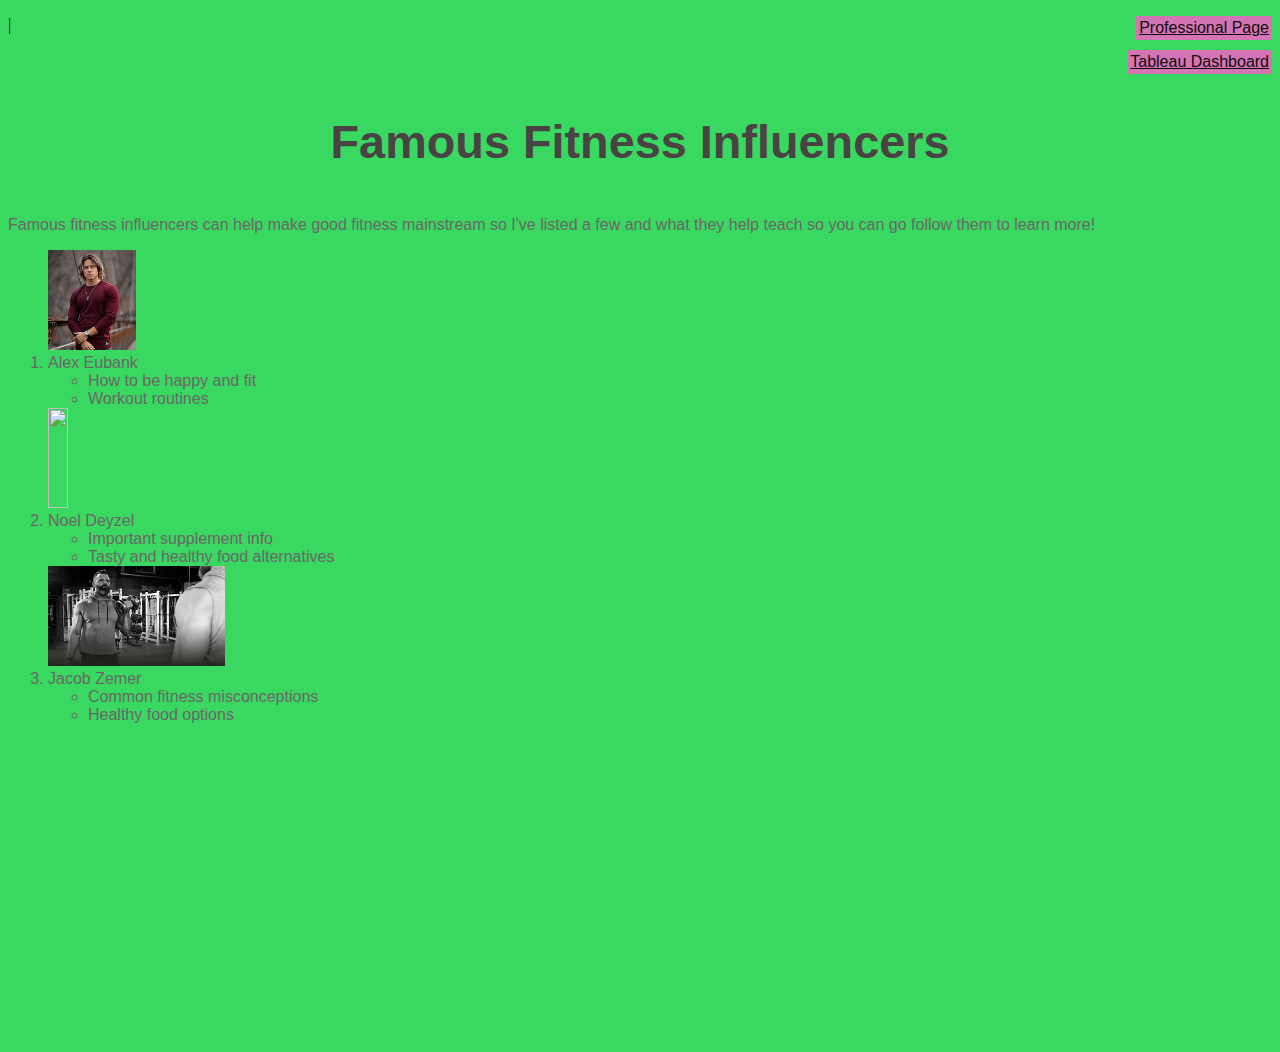
==== famous.html @ 152220f6 "Add files via upload" ====
<!DOCTYPE html>
<html lang="en">
<head>
    <meta charset="UTF-8">
    <meta http-equiv="X-UA-Compatible" content="IE=edge">
    <meta name="viewport" content="width=device-width, initial-scale=1.0">
    <title>Garrett's Fitness Page</title>
    <link rel="stylesheet" href="style.css">
</head>
<body>
    <a class="menu" href="index.html">Professional Page</a>
    <p> | </p>
    <a class="menu" href="tableau.html">Tableau Dashboard</a>
    <br>
    <div class="header">
        <h3>Famous Fitness Influencers</h3>
    </div>
    <div>
        <p class="text">Famous fitness influencers can help make good fitness mainstream so I've listed a few and what they help teach so you can go follow them to learn more!</p>
    </div>
    <div class="text">
        <ol>
            <img class="image" src="../alexe.jpg">
            <li>Alex Eubank 
                <ul>
                    <li>How to be happy and fit</li>
                    <li>Workout routines</li>
                </ul>
            </li>
            <img class="image" src="../noeld.jpg">
            <li>Noel Deyzel
                <ul>
                    <li>Important supplement info</li>
                    <li>Tasty and healthy food alternatives</li>
                </ul>
            </li>
            <img class="image" src="../jacobz.jpg">
            <li>Jacob Zemer
                <ul>
                    <li>Common fitness misconceptions</li>
                    <li>Healthy food options</li>
                </ul>
            </li>
        </ol> 
    </div>
    <iframe class="video" width="560" height="315" src="https://www.youtube.com/embed/bzMSDM9_iQQ" title="YouTube video player" frameborder="0" allow="accelerometer; autoplay; clipboard-write; encrypted-media; gyroscope; picture-in-picture" allowfullscreen></iframe>
</body>
</html>
---- style.css ----
body{
    background-color: rgb(57, 216, 97);
}

.image{
    height: 100px;
    width: fit-content;
}
.menu{
    font-family: Arial, Helvetica, sans-serif;
    color: rgb(14, 13, 13);
    padding: 3px;
    background-color: rgb(212, 116, 180);
    float: right;
}

.header{
    font-family:'Gill Sans', 'Gill Sans MT', Calibri, 'Trebuchet MS', sans-serif;
    color: rgb(73, 67, 67);
    font-size: 40px;
    text-align: center;
}
.video{
    height: 300px;
    width: 600px;
    text-align: center;
    margin: auto;
}

.text{
    font-family: 'Franklin Gothic Medium', 'Arial Narrow', Arial, sans-serif;
    color: rgb(107, 102, 102);  
    position:initial;
}
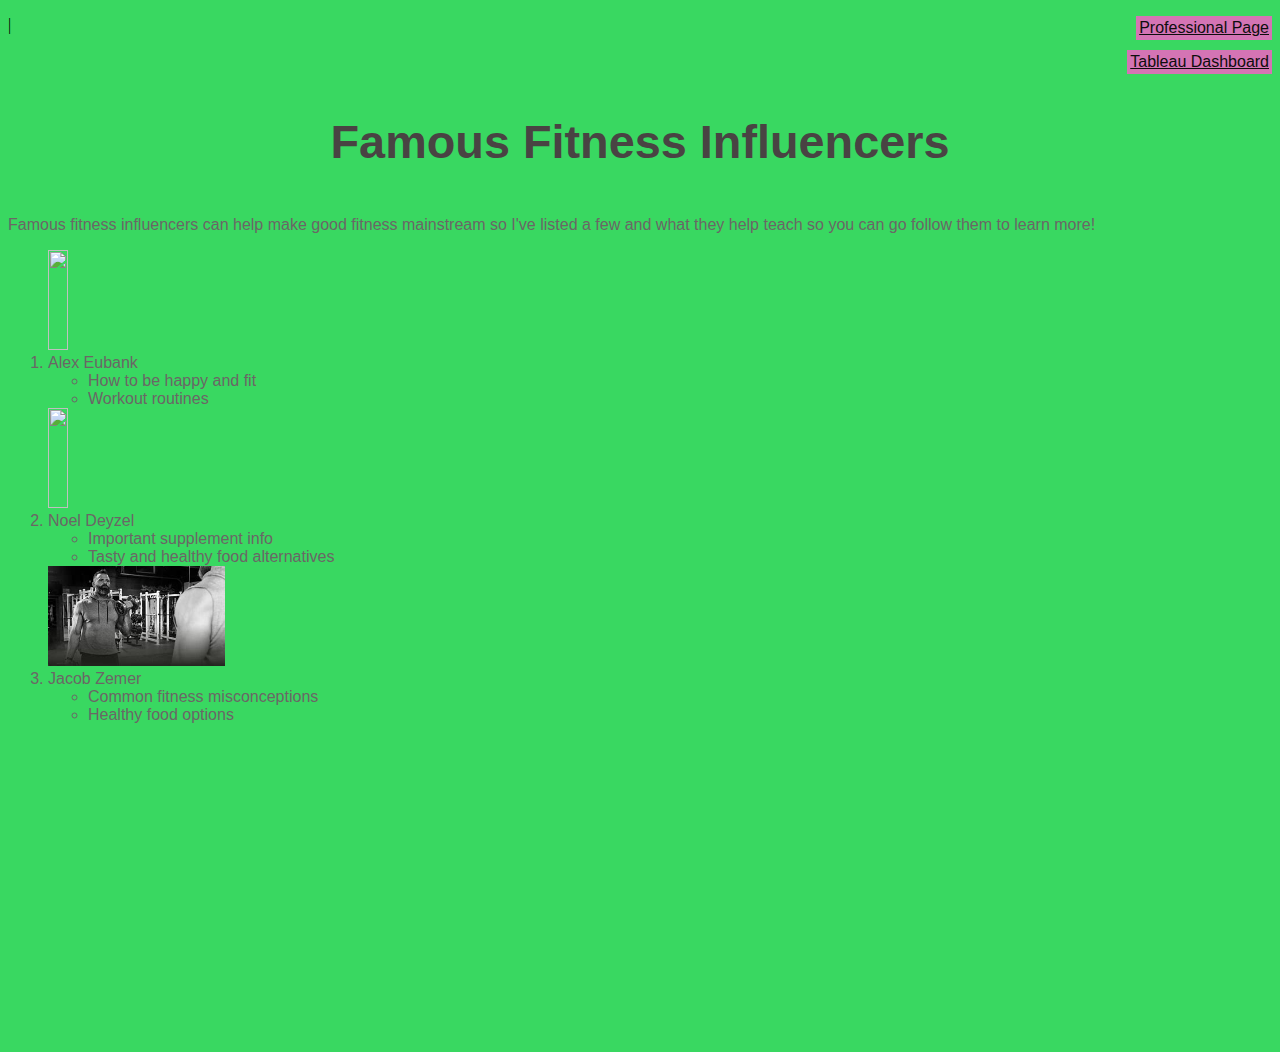
==== commit d46e2e81: "Add files via upload" ====
--- a/famous.html
+++ b/famous.html
@@ -20,7 +20,7 @@
     </div>
     <div class="text">
         <ol>
-            <img class="image" src="../alexe.jpg">
+            <img class="image" src="https://www.google.com/imgres?imgurl=https%3A%2F%2Fbookingagentinfo.com%2Fwp-content%2Fuploads%2F2022%2F06%2FAlex-Eubank.png&imgrefurl=https%3A%2F%2Fbookingagentinfo.com%2Fcelebrity%2Falex-eubank%2F&tbnid=vxrKCSf-YrQxWM&vet=12ahUKEwiBmp-Yzev7AhWYgI4IHWT8DTwQMygpegUIARClAg..i&docid=lBAbNrm_4m_V9M&w=400&h=400&q=alex%20eubank&ved=2ahUKEwiBmp-Yzev7AhWYgI4IHWT8DTwQMygpegUIARClAg">
             <li>Alex Eubank 
                 <ul>
                     <li>How to be happy and fit</li>
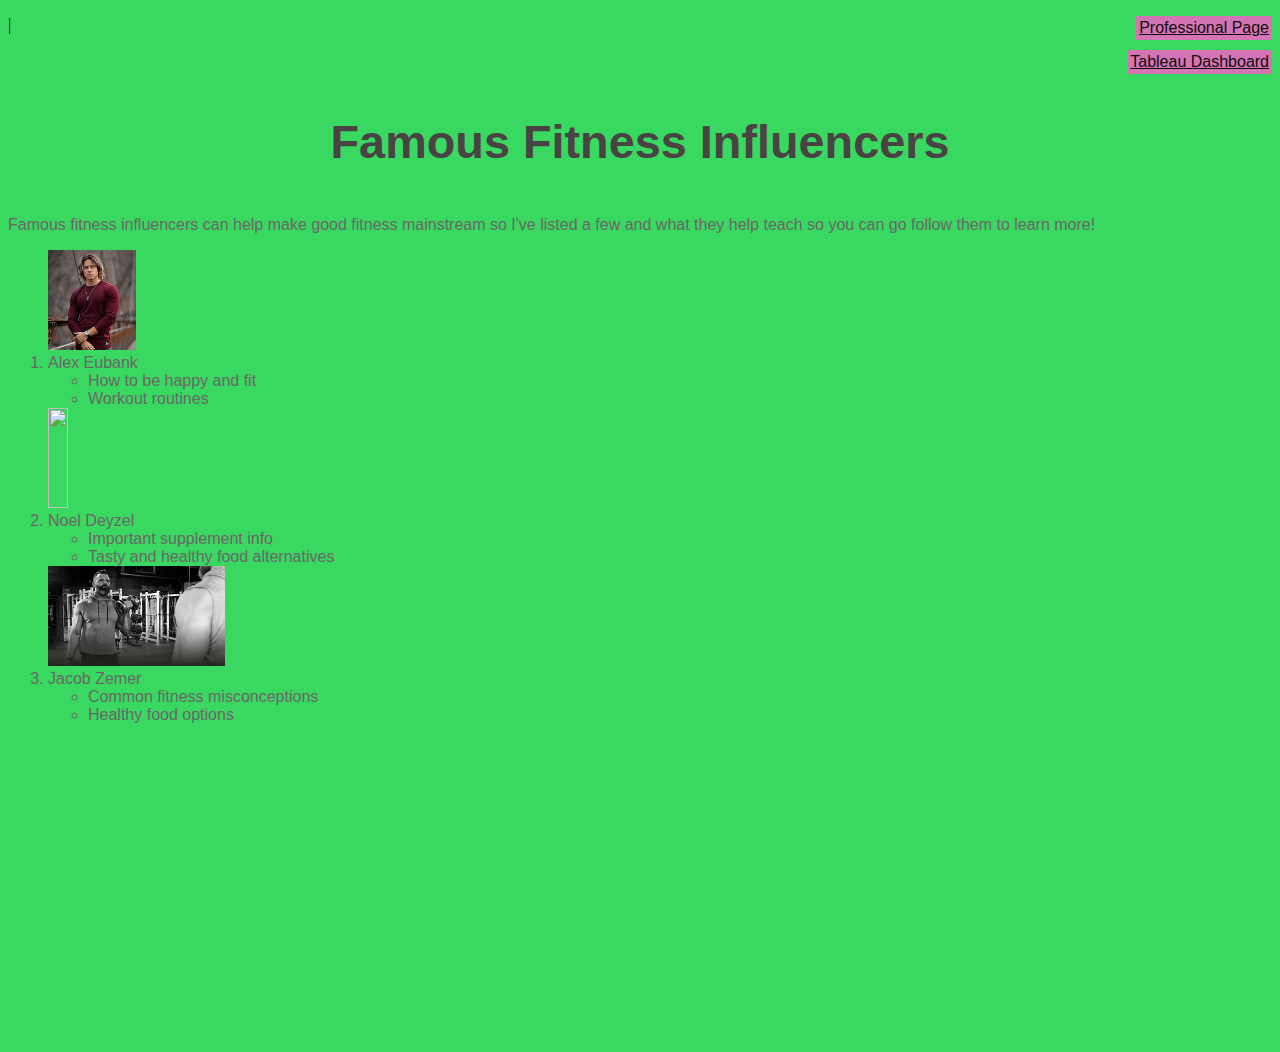
==== commit a2432cee: "Add files via upload" ====
--- a/famous.html
+++ b/famous.html
@@ -20,7 +20,7 @@
     </div>
     <div class="text">
         <ol>
-            <img class="image" src="https://www.google.com/imgres?imgurl=https%3A%2F%2Fbookingagentinfo.com%2Fwp-content%2Fuploads%2F2022%2F06%2FAlex-Eubank.png&imgrefurl=https%3A%2F%2Fbookingagentinfo.com%2Fcelebrity%2Falex-eubank%2F&tbnid=vxrKCSf-YrQxWM&vet=12ahUKEwiBmp-Yzev7AhWYgI4IHWT8DTwQMygpegUIARClAg..i&docid=lBAbNrm_4m_V9M&w=400&h=400&q=alex%20eubank&ved=2ahUKEwiBmp-Yzev7AhWYgI4IHWT8DTwQMygpegUIARClAg">
+            <img class="image" src="../alexe.jpg">
             <li>Alex Eubank 
                 <ul>
                     <li>How to be happy and fit</li>
